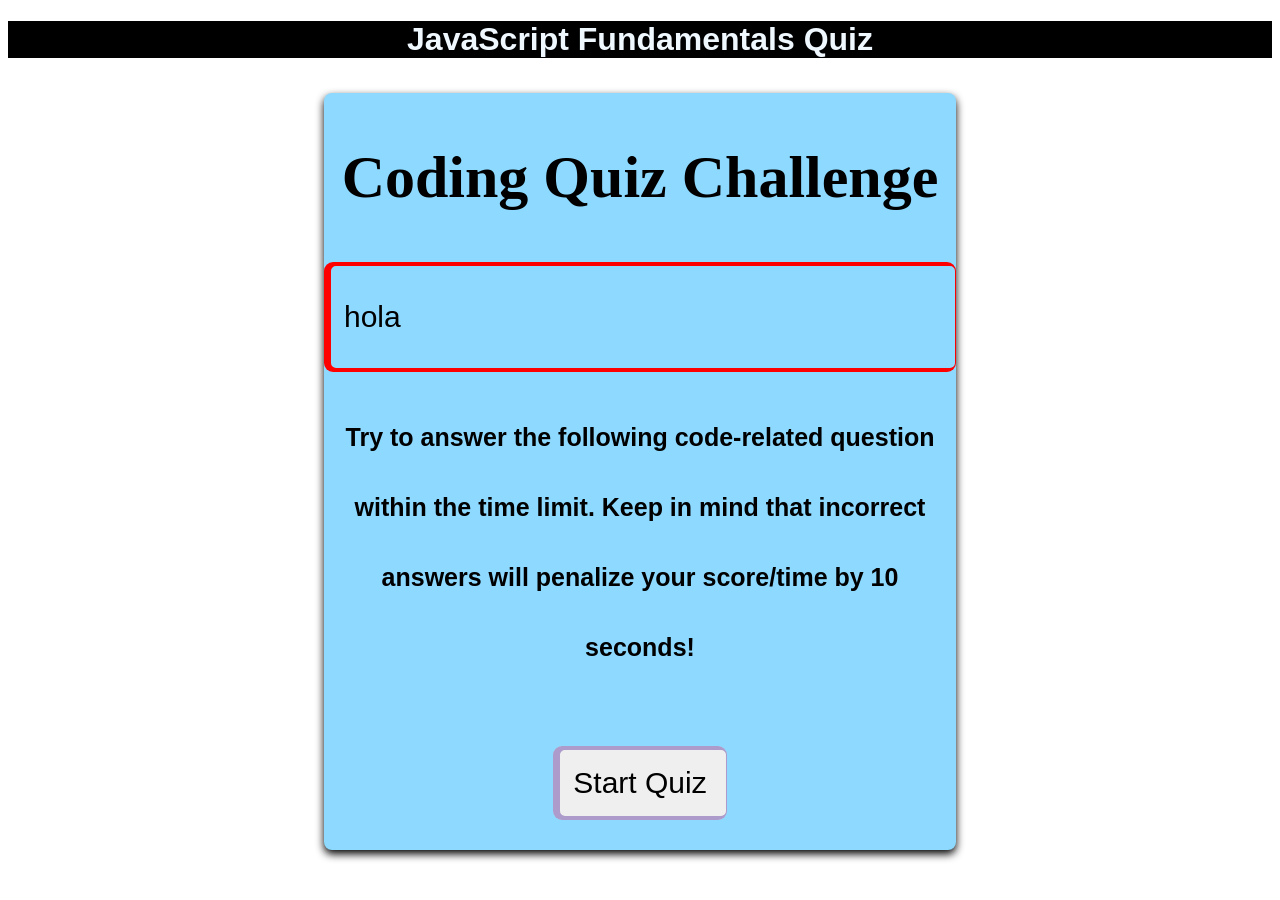
==== 02-Challenge/index.html @ 144aec91 "Added the challenge folder, and started making the final layout of the web-page" ====
<!DOCTYPE html>
<html lang="en">

<head>
    <meta charset="UTF-8">
    <meta name="viewport" content="width=device-width, initial-scale=1.0">
    
    <link rel="stylesheet" href="./style.css">
    <title>Java Fundamentals Quiz</title>
</head>

<body>
    <h1>JavaScript Fundamentals Quiz</h1>
    <main>
         <article>
            <figure class="container">
                <h2 id = "firstBox">Coding Quiz Challenge</h2>
                <p class="answerOp">hola</p>
                <h3 id = "options" class="box">Try to answer the following code-related question within the time limit. Keep in mind that incorrect answers will penalize your score/time by 10 seconds!</h3>
                    <button id="start">Start Quiz</button>
            </figure>
        </article>
    </main>
    <script src="script.js"></script>
</body>
</html>



<!-- 
<article>
    <figure id ="firstBox" class="container">
        <h2>Coding Quiz Challenge</h2>
        <h3 class="box">Try to answer the following code-related question within the time limit. Keep in mind that incorrect answers will penalize your score/time by 10 seconds!</h3>
            <button id="start">Start Quiz</button>
    </figure>
</article> -->

<!-- //Check ~~ radio (investigar) -->
---- 02-Challenge/style.css ----
h1 {
    text-align: center;
    font-family: Arial, Helvetica, sans-serif;
    background-color: black;
    color: aliceblue;
}

h2 {
    display: flex;
    justify-content: center;
    font-size: 0.4em;
}

article {
    display: flex;
    justify-content: center;
}
.container {
    display: block;
    margin: 80px auto;
    text-align: center;
    width: 50%;
    height: 80px auto;
    margin: 1%;
    border-radius: 8px;
    box-shadow: 0 4px 8px 0 rgba(0,0,0,1);
    background-color: #8dd9ff;
    text-align: center;
    line-height: 70px;
    font-size: 150px;
    color: rgb(0, 0, 0);
}
.answerOp {
    text-align: left;
    border-radius: 9px;
    border-style: none;
    box-shadow: rgb(255, 0, 0) 3px 0 0 4px inset;
    color: #000000;
    cursor: pointer;
    font-family: Arial, Helvetica, sans-serif;
    font-size: 0.2em;
    padding: 20px;
    margin-bottom: 30px;
}

.box {
    font-family: Arial, Helvetica, sans-serif;
    font-size: 25px;
}

#start {
    border-radius: 9px;
    border-style: none;
    box-shadow: rgba(53, 2, 136, 0.353) 3px 0 0 4px inset;
    color: #000000;
    cursor: pointer;
    font-family: Arial, Helvetica, sans-serif;
    font-size: 0.2em;
    padding: 20px;
    margin-bottom: 30px;
}
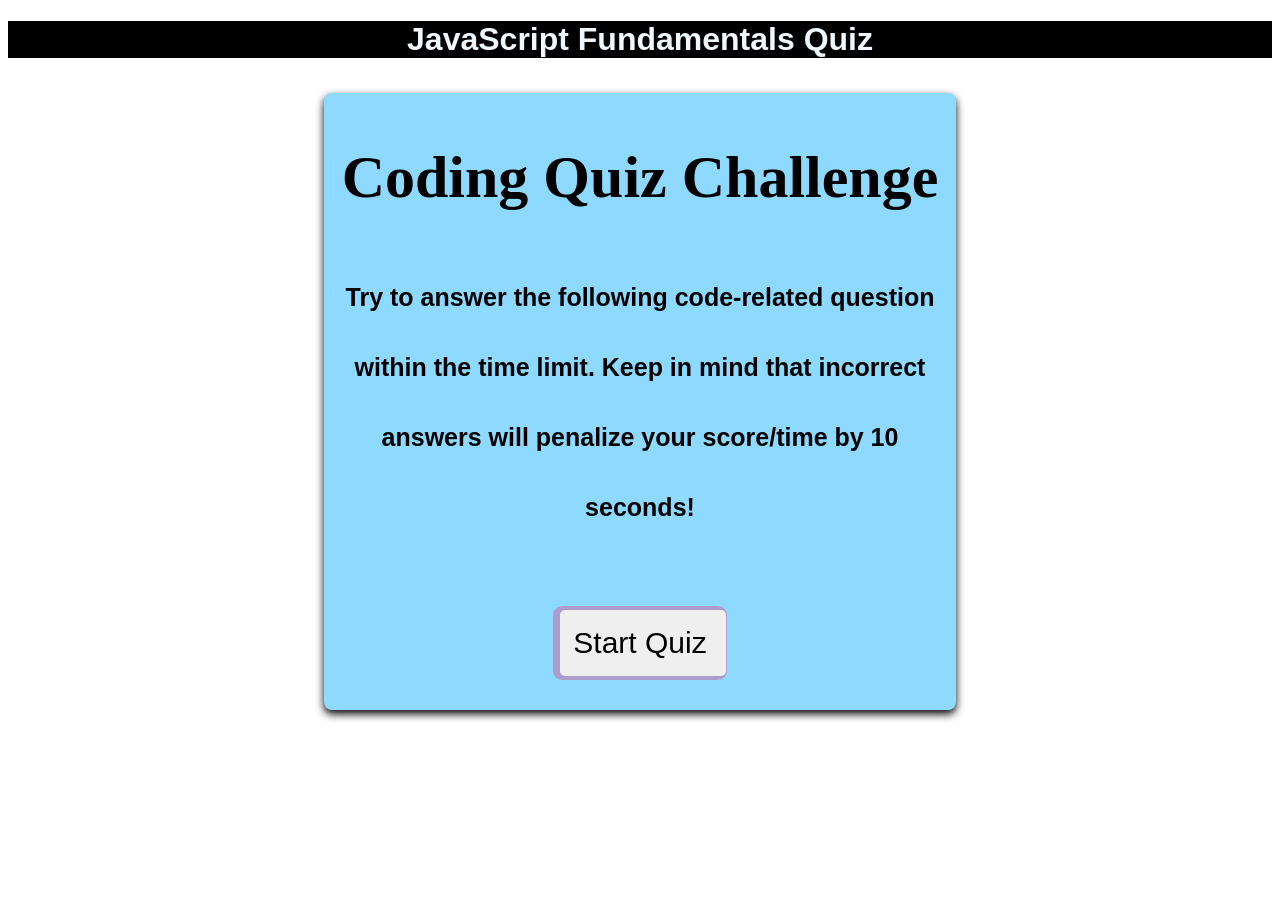
==== commit 1d1c72c4: "Finished layout for the Quiz, and added click listener to move from question to question" ====
--- a/02-Challenge/index.html
+++ b/02-Challenge/index.html
@@ -15,25 +15,20 @@
          <article>
             <figure class="container">
                 <h2 id = "firstBox">Coding Quiz Challenge</h2>
-                <p class="answerOp">hola</p>
+                <!--This 'paragraph' section change every time and helps determine the posible answers for the question.-->
+                <p id="op1" class="answerOp">"Example Answer #1"</p>
+                <p id="op2" class="answerOp">"Example Answer #2"</p>
+                <p id="op3" class="answerOp">"Example Answer #3"</p>
+                <p id="op4" class="answerOp">"Example Answer #4"</p>
+
                 <h3 id = "options" class="box">Try to answer the following code-related question within the time limit. Keep in mind that incorrect answers will penalize your score/time by 10 seconds!</h3>
                     <button id="start">Start Quiz</button>
             </figure>
         </article>
     </main>
+<!--The 'script' link is moved to the bottom of the html to help in speed when loading the page.-->
     <script src="script.js"></script>
+
 </body>
-</html>
 
-
-
-<!-- 
-<article>
-    <figure id ="firstBox" class="container">
-        <h2>Coding Quiz Challenge</h2>
-        <h3 class="box">Try to answer the following code-related question within the time limit. Keep in mind that incorrect answers will penalize your score/time by 10 seconds!</h3>
-            <button id="start">Start Quiz</button>
-    </figure>
-</article> -->
-
-<!-- //Check ~~ radio (investigar) -->+</html>
--- a/02-Challenge/style.css
+++ b/02-Challenge/style.css
@@ -15,10 +15,33 @@
     display: flex;
     justify-content: center;
 }
+
+.answerOp {
+    display: inline-block;
+    flex-direction: column;
+    width: 90%;
+    background-color: aliceblue;
+    text-align: left;
+    border-radius: 9px;
+    border-style: none;
+    box-shadow: rgb(0, 5, 77) 0px 0 0 2px inset;
+    color: #000000;
+    cursor: pointer;
+    font-family: Arial, Helvetica, sans-serif;
+    font-size: 0.2em;
+    padding-top: 0.5%;
+    padding-bottom: 0.5%;
+    padding-left: 2%;
+    padding-right: 1%;
+    margin-bottom: 10px;
+    margin-top: 10px;
+}
+
+
 .container {
     display: block;
     margin: 80px auto;
-    text-align: center;
+    text-align: left;
     width: 50%;
     height: 80px auto;
     margin: 1%;
@@ -30,24 +53,16 @@
     font-size: 150px;
     color: rgb(0, 0, 0);
 }
-.answerOp {
-    text-align: left;
-    border-radius: 9px;
-    border-style: none;
-    box-shadow: rgb(255, 0, 0) 3px 0 0 4px inset;
-    color: #000000;
-    cursor: pointer;
-    font-family: Arial, Helvetica, sans-serif;
-    font-size: 0.2em;
-    padding: 20px;
-    margin-bottom: 30px;
-}
+
+/*This works as the desing of every answer option*/
+
 
 .box {
     font-family: Arial, Helvetica, sans-serif;
     font-size: 25px;
 }
 
+/*design of the start button*/
 #start {
     border-radius: 9px;
     border-style: none;
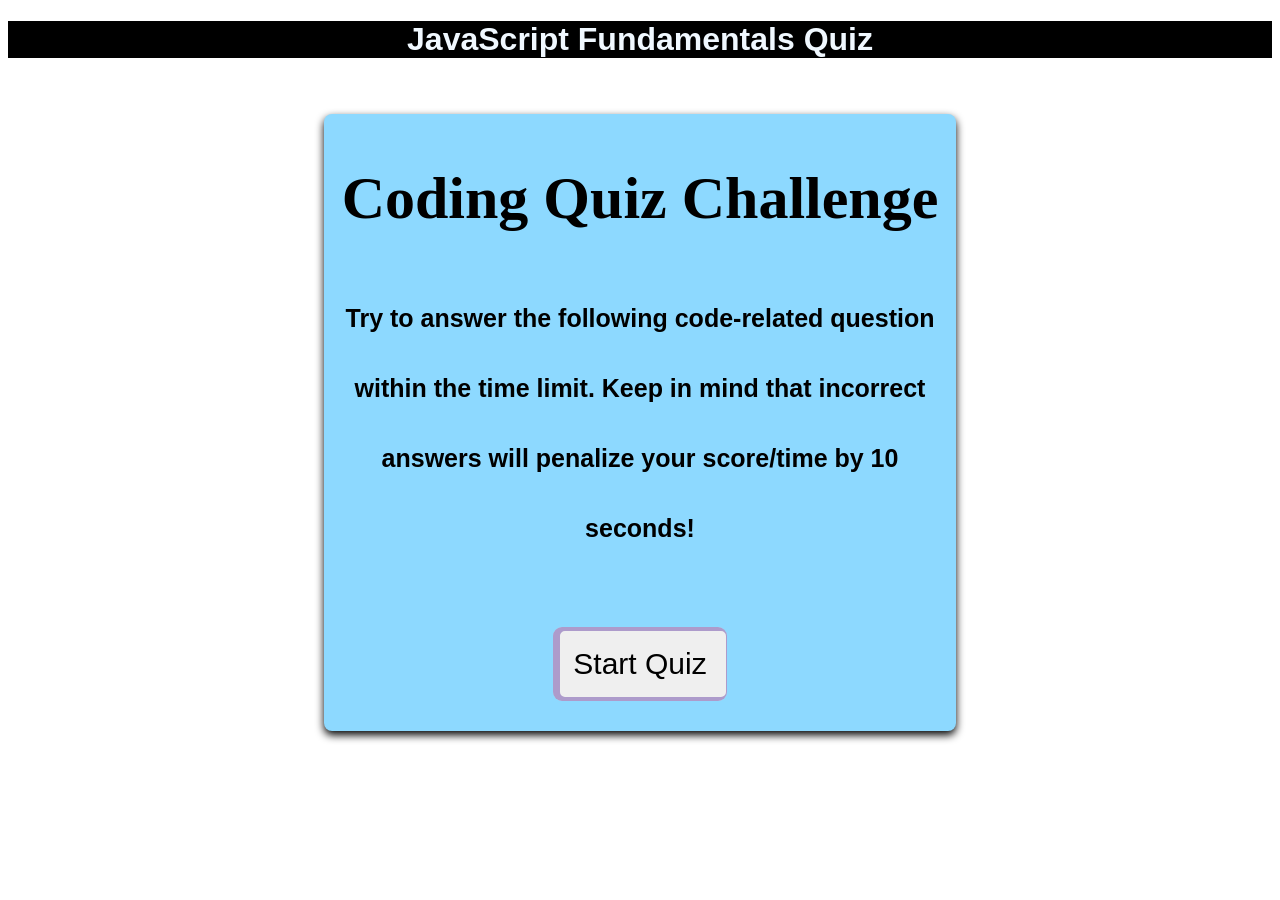
==== commit e7fbb143: "Changed the whole javascript to be able to consider every answer as correct or false, added comments" ====
--- a/02-Challenge/index.html
+++ b/02-Challenge/index.html
@@ -11,6 +11,7 @@
 
 <body>
     <h1>JavaScript Fundamentals Quiz</h1>
+    <h4 id="time"></h4>
     <main>
          <article>
             <figure class="container">
--- a/02-Challenge/style.css
+++ b/02-Challenge/style.css
@@ -11,6 +11,15 @@
     font-size: 0.4em;
 }
 
+h4 {
+    text-align: right;
+    font-family: Arial, Helvetica, sans-serif;
+    font-size: 2em;
+    padding-right: 3%;
+    color: crimson;
+    text-shadow: #000000;
+}
+
 article {
     display: flex;
     justify-content: center;
@@ -19,6 +28,7 @@
 .answerOp {
     display: inline-block;
     flex-direction: column;
+    /*width determines the space used for every answer option, and helps it alling in a collumn, without having to use flex-box*/
     width: 90%;
     background-color: aliceblue;
     text-align: left;
